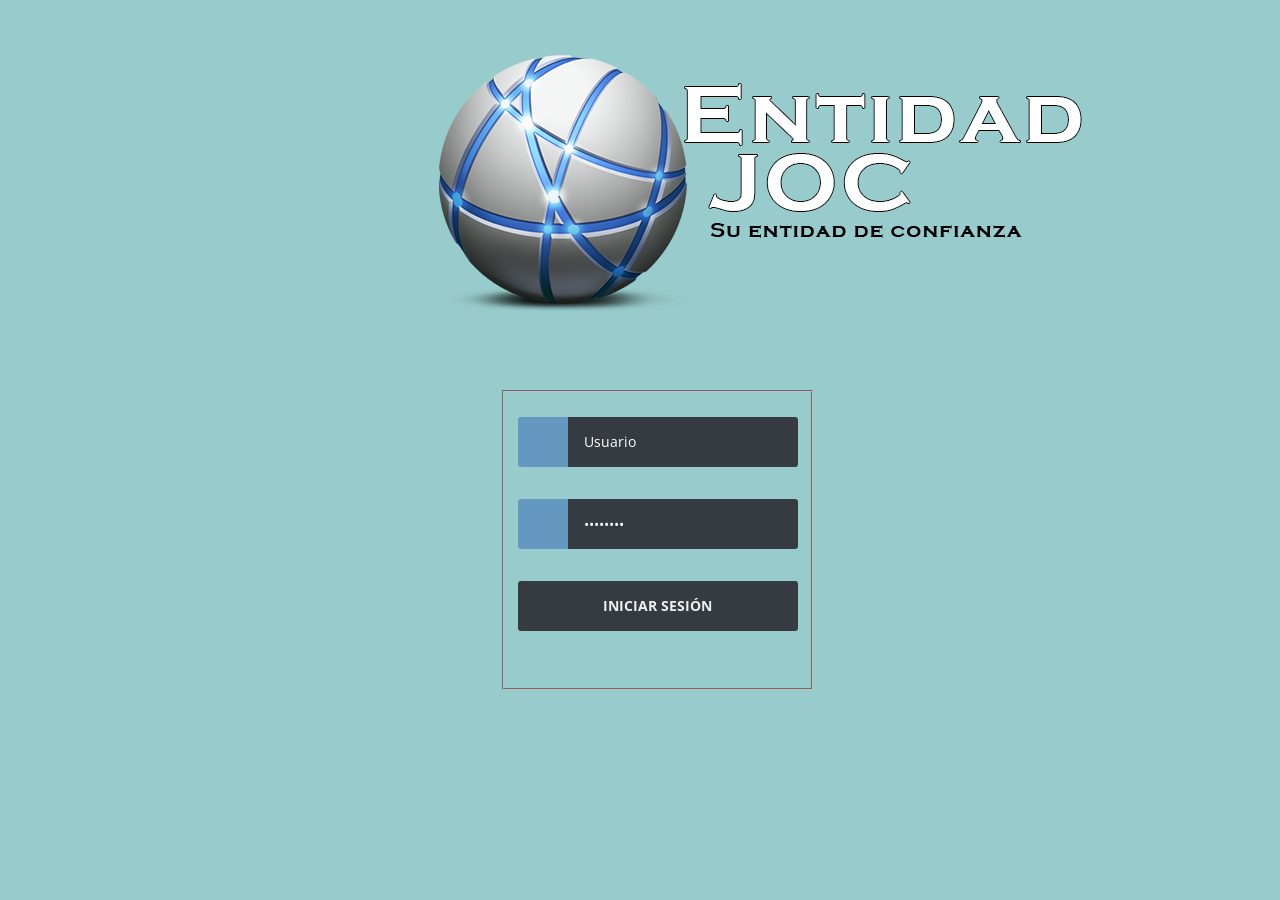
==== index.html @ 64b4d30a "v4_html+css" ====
<!doctype html>
<html lang="en-US">
<head>

	<meta charset="utf-8">
    <link href="css/iniciosesion.css" rel="stylesheet" type="text/css">
	<title>Login</title>

    <link rel="stylesheet" href="http://fonts.googleapis.com/css?family=Open+Sans:400,700">


</head>

<body>
<img src="images/logologin.png" id="centro"/>
    <div id="login">
        
        <form action="javascript:void(0);" method="get">
            
            <fieldset class="clearfix">
                
                <p><span class="fontawesome-user"></span><input type="text" value="Usuario" onBlur="if(this.value == '') this.value = 'Usuario'" onFocus="if(this.value == 'Usuario') this.value = ''" required></p> 
                <p><span class="fontawesome-lock"></span><input type="password"  value="Password" onBlur="if(this.value == '') this.value = 'Password'" onFocus="if(this.value == 'Password') this.value = ''" required></p> 
                <p><input type="submit" value="Iniciar Sesión"></p>

            </fieldset>

        </form>

    </div>

</body>
</html>
---- css/iniciosesion.css ----
@charset "utf-8";

@import url(http://weloveiconfonts.com/api/?family=fontawesome);

@import url(http://meyerweb.com/eric/tools/css/reset/reset.css);

[class*="fontawesome-"]:before {
  font-family: 'FontAwesome', sans-serif;
}

body {
	background-color: #98CBCB;
	color: #606468;
	font-family: 'Open Sans', Arial, sans-serif;
	font-size: 18px;
	line-height: 1.5em;
}

a {
	color: #eee;
	text-decoration: none;
}

a:hover {
	text-decoration: underline;
}

input {
	border: none;
	font-family: 'Open Sans', Arial, sans-serif;
	font-size: 14px;
	line-height: 1.5em;
	padding: 0;
	-webkit-appearance: none;
}

p {
	line-height: 1.5em;
}

.clearfix { *zoom: 2; }
.clearfix:before, .clearfix:after {
	display: table;
	content: "";
}
.clearfix:after { clear: both; }

#login {
	margin: 50px auto;
	width: 280px;
}

#login form span {
	background-color: #6498C1;
	border-radius: 3px 0px 0px 3px;
	-moz-border-radius: 3px 0px 0px 3px;
	-webkit-border-radius: 3px 0px 0px 3px;
	color: white;
	display: block;
	float: left;
	height: 50px;
	line-height: 50px;
	text-align: center;
	width: 50px;
}

#login form input {
	height: 50px;
}

#login form input[type="text"], input[type="password"] {
	background-color: #363b41;
	border-radius: 0px 3px 3px 0px;
	-moz-border-radius: 0px 3px 3px 0px;
	-webkit-border-radius: 0px 3px 3px 0px;
	color: white;
	margin-bottom: 1em;
	padding: 0 16px;
	width: 198px;
}

#login form input[type="submit"] {
	border-radius: 3px;
	-moz-border-radius: 3px;
	-webkit-border-radius: 3px;
	background-color: #363b41;
	color: #eee;
	font-weight: bold;
	margin-bottom: 2em;
	text-transform: uppercase;
	width: 280px;
}

#login form input[type="submit"]:hover {
	background-color: #1C0D81;
}

#login > p {
	text-align: center;
}

#centro{
	margin-left: 30%;
	margin-top: 2%;
}
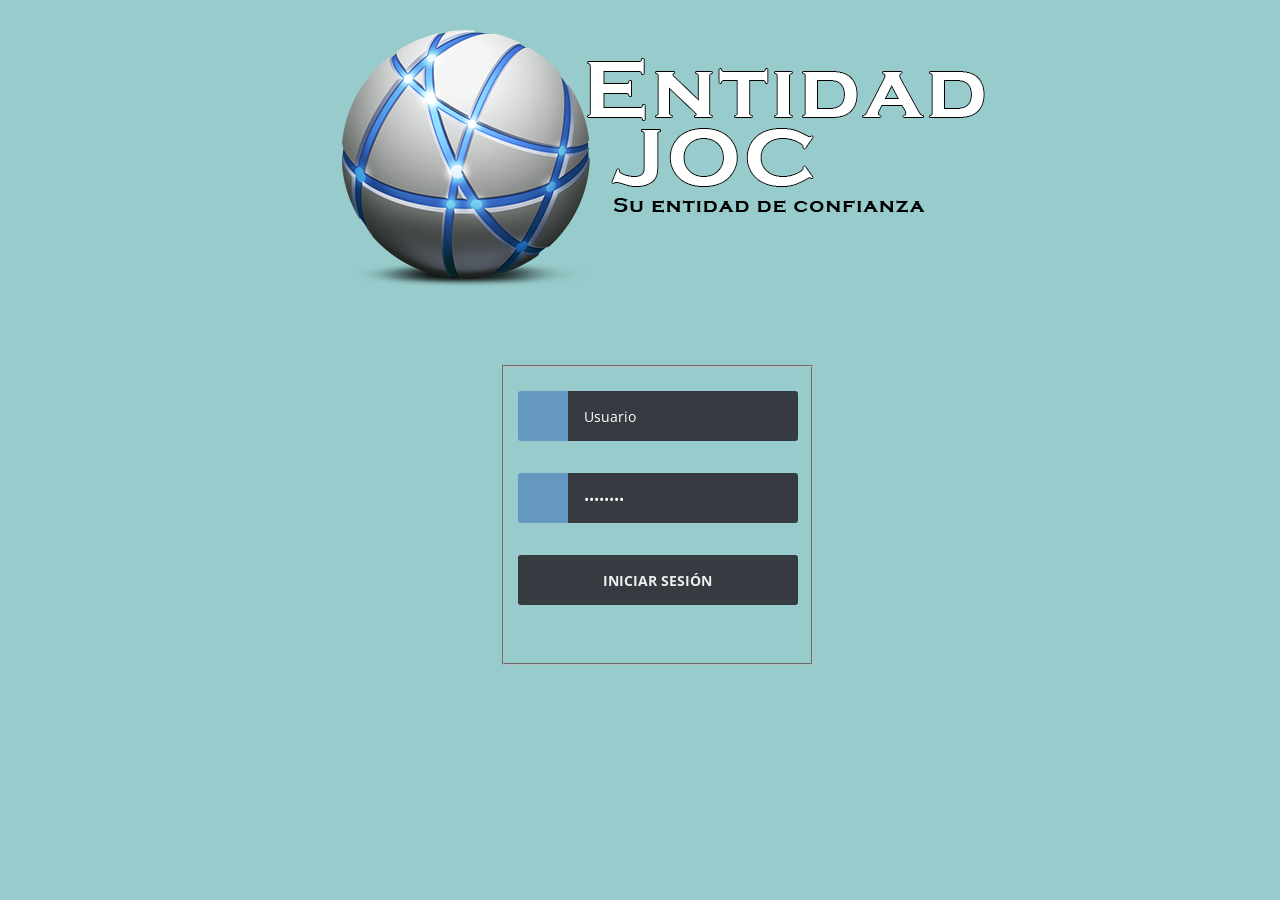
==== commit 1e838c0f: "v6_html+css" ====
--- a/index.html
+++ b/index.html
@@ -12,21 +12,23 @@
 </head>
 
 <body>
-<img src="images/logologin.png" id="centro"/>
+    
+<center><img src="images/logologin.png"></center>
     <div id="login">
         
-        <form action="javascript:void(0);" method="get">
+        <form action="login.php" method="get">
             
             <fieldset class="clearfix">
                 
-                <p><span class="fontawesome-user"></span><input type="text" value="Usuario" onBlur="if(this.value == '') this.value = 'Usuario'" onFocus="if(this.value == 'Usuario') this.value = ''" required></p> 
-                <p><span class="fontawesome-lock"></span><input type="password"  value="Password" onBlur="if(this.value == '') this.value = 'Password'" onFocus="if(this.value == 'Password') this.value = ''" required></p> 
+                <p><span class="fontawesome-user"></span><input type="text" name="user" value="Usuario" onBlur="if(this.value == '') this.value = 'Usuario'" onFocus="if(this.value == 'Usuario') this.value = ''" required></p> 
+                <p><span class="fontawesome-lock"></span><input type="password" name="pass" value="Password" onBlur="if(this.value == '') this.value = 'Password'" onFocus="if(this.value == 'Password') this.value = ''" required></p> 
                 <p><input type="submit" value="Iniciar Sesión"></p>
 
             </fieldset>
 
         </form>
 
+
     </div>
 
 </body>
--- a/css/iniciosesion.css
+++ b/css/iniciosesion.css
@@ -100,6 +100,7 @@
 }
 
 #centro{
-	margin-left: 30%;
+	position: relative;
+	margin-left: 27%;
 	margin-top: 2%;
 }
